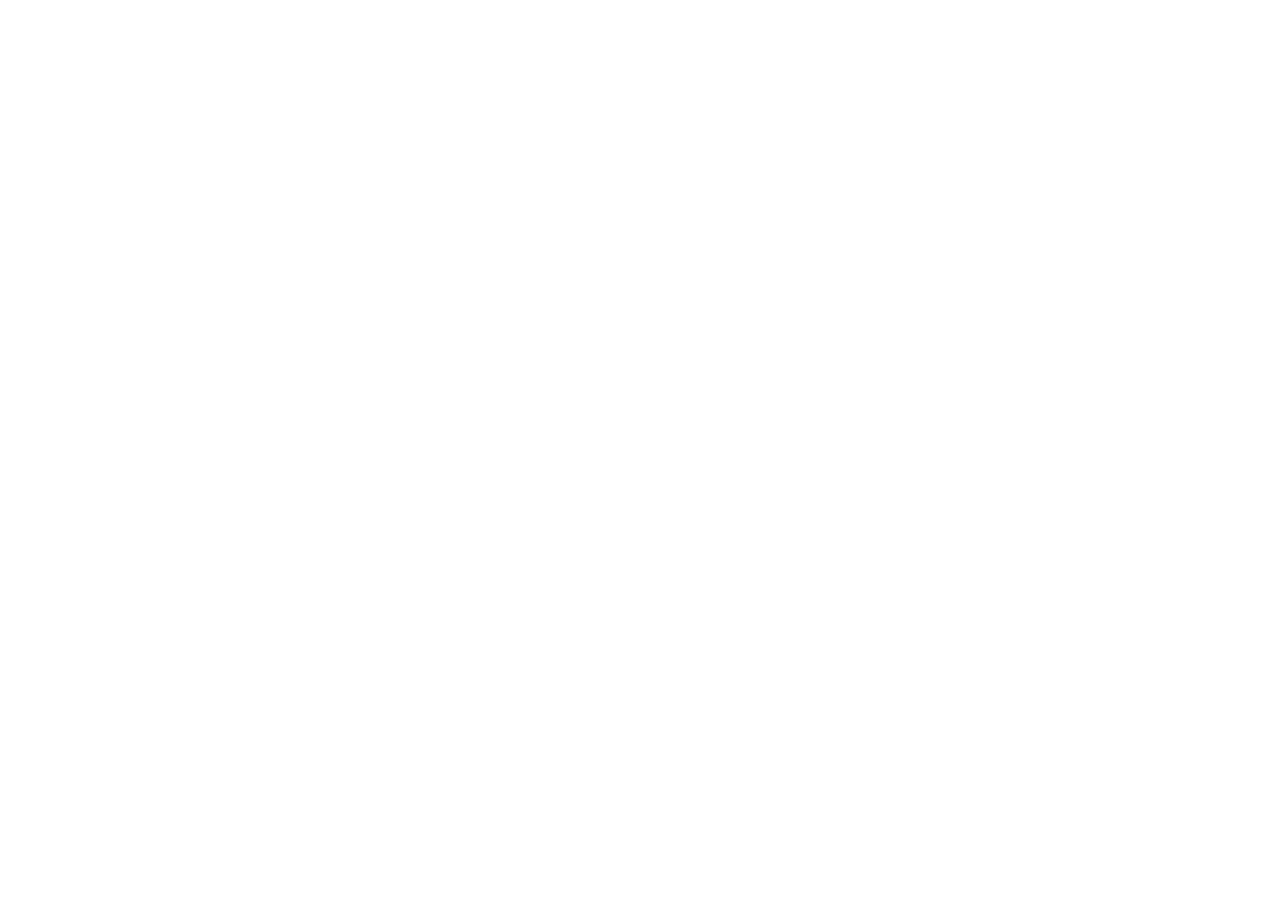
==== acepto.html @ 7925f386 "1.0" ====
<!DOCTYPE html>
<html lang="es">
<head>
    <meta charset="UTF-8">
    <meta http-equiv="X-UA-Compatible" content="IE=edge">
    <meta name="viewport" content="width=device-width, initial-scale=1.0">
    <title>DIJO QUE SIIII</title>
</head>
<body>
    
</body>
</html>
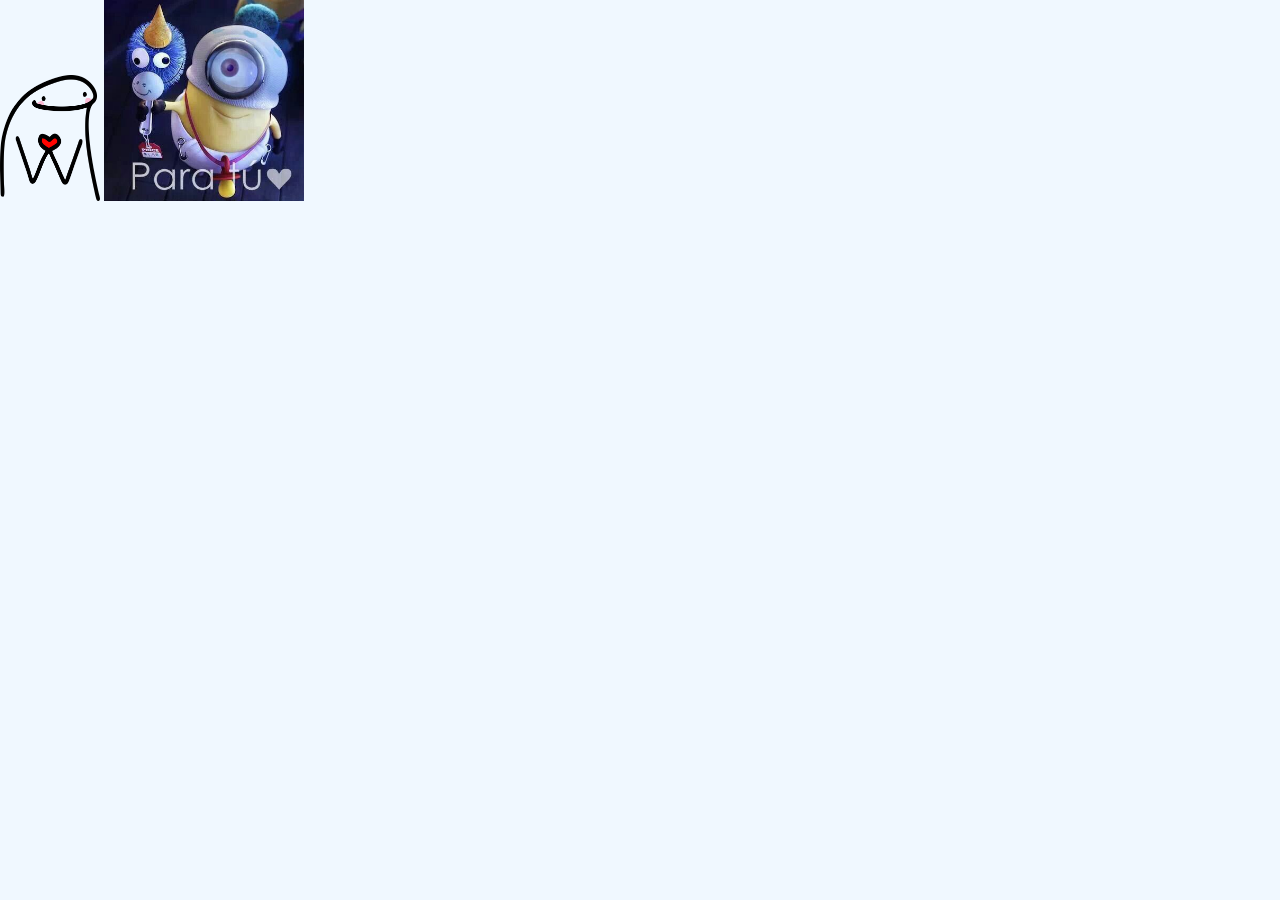
==== commit a0994963: "1.5" ====
--- a/acepto.html
+++ b/acepto.html
@@ -5,8 +5,10 @@
     <meta http-equiv="X-UA-Compatible" content="IE=edge">
     <meta name="viewport" content="width=device-width, initial-scale=1.0">
     <title>DIJO QUE SIIII</title>
+    <link rel="stylesheet" href="acepto.css">
 </head>
 <body>
-    
+    <img src="fotos/Flork con corazon.png" width="100px">
+    <img src="fotos/para tu.jpg" width="200px">
 </body>
 </html>--- a/acepto.css
+++ b/acepto.css
@@ -0,0 +1,11 @@
+*{box-sizing: border-box;
+}
+
+html,body,main{
+    width: 100%;
+    height:100%;
+    margin: 0;
+    padding: 0;
+    background: aliceblue;
+}
+
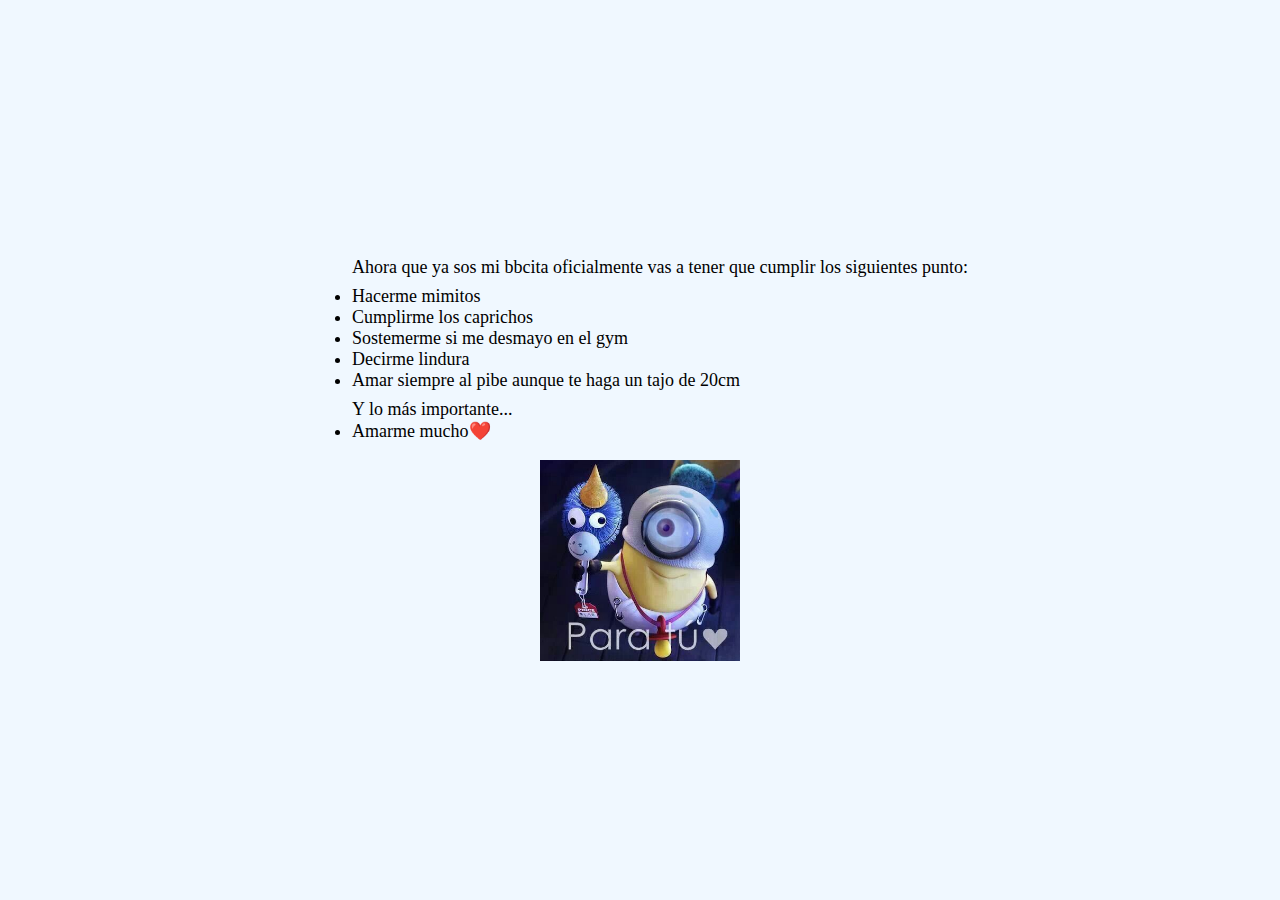
==== commit 79e46769: "2.0" ====
--- a/acepto.html
+++ b/acepto.html
@@ -8,7 +8,19 @@
     <link rel="stylesheet" href="acepto.css">
 </head>
 <body>
-    <img src="fotos/Flork con corazon.png" width="100px">
-    <img src="fotos/para tu.jpg" width="200px">
+    <div class="contenedorUl">
+        <ul>
+            Ahora que ya sos mi bbcita oficialmente vas a tener que cumplir los siguientes punto:
+            <li class="primerLi">Hacerme mimitos</li>
+            <li>Cumplirme los caprichos</li>
+            <li>Sostemerme si me desmayo en el gym</li>
+            <li>Decirme lindura</li>
+            <li class="penultimoLi">Amar siempre al pibe aunque te haga un tajo de 20cm</li>
+            Y lo más importante...
+            <li>Amarme mucho❤️</li>
+        </ul>
+        <img src="fotos/para tu.jpg" width="200px">
+    </div>
+    
 </body>
 </html>--- a/acepto.css
+++ b/acepto.css
@@ -9,3 +9,21 @@
     background: aliceblue;
 }
 
+ul{
+    font-size: large;
+}
+
+.contenedorUl{
+    display: flex;
+    flex-direction: column;
+    justify-content: center;
+    align-items: center;
+    width: 100%;
+    height: 100%;
+}
+.primerLi{
+    padding-top: 0.5rem;
+}
+.penultimoLi{
+    padding-bottom: 0.5rem;
+}
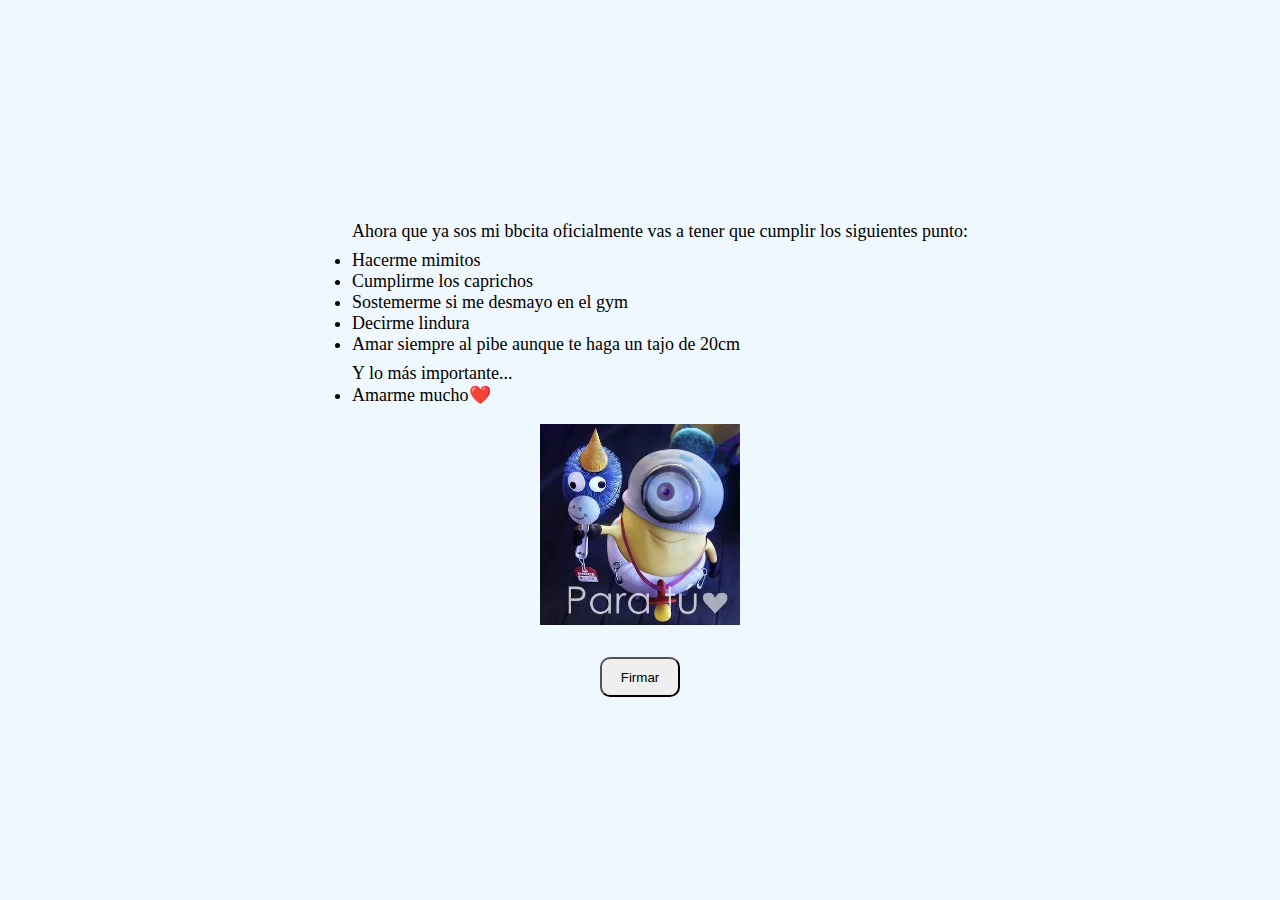
==== commit 8c15e237: "2.5" ====
--- a/acepto.html
+++ b/acepto.html
@@ -20,7 +20,8 @@
             <li>Amarme mucho❤️</li>
         </ul>
         <img src="fotos/para tu.jpg" width="200px">
+        <button id="btnFirma">Firmar</button>
     </div>
-    
+    <script src="acepto.js"></script>
 </body>
 </html>--- a/acepto.css
+++ b/acepto.css
@@ -13,6 +13,13 @@
     font-size: large;
 }
 
+button{
+    margin-top: 2rem;
+    width: 80px;
+    height: 40px;
+    border-radius: 10px;
+    border: 1px bl;
+}
 .contenedorUl{
     display: flex;
     flex-direction: column;
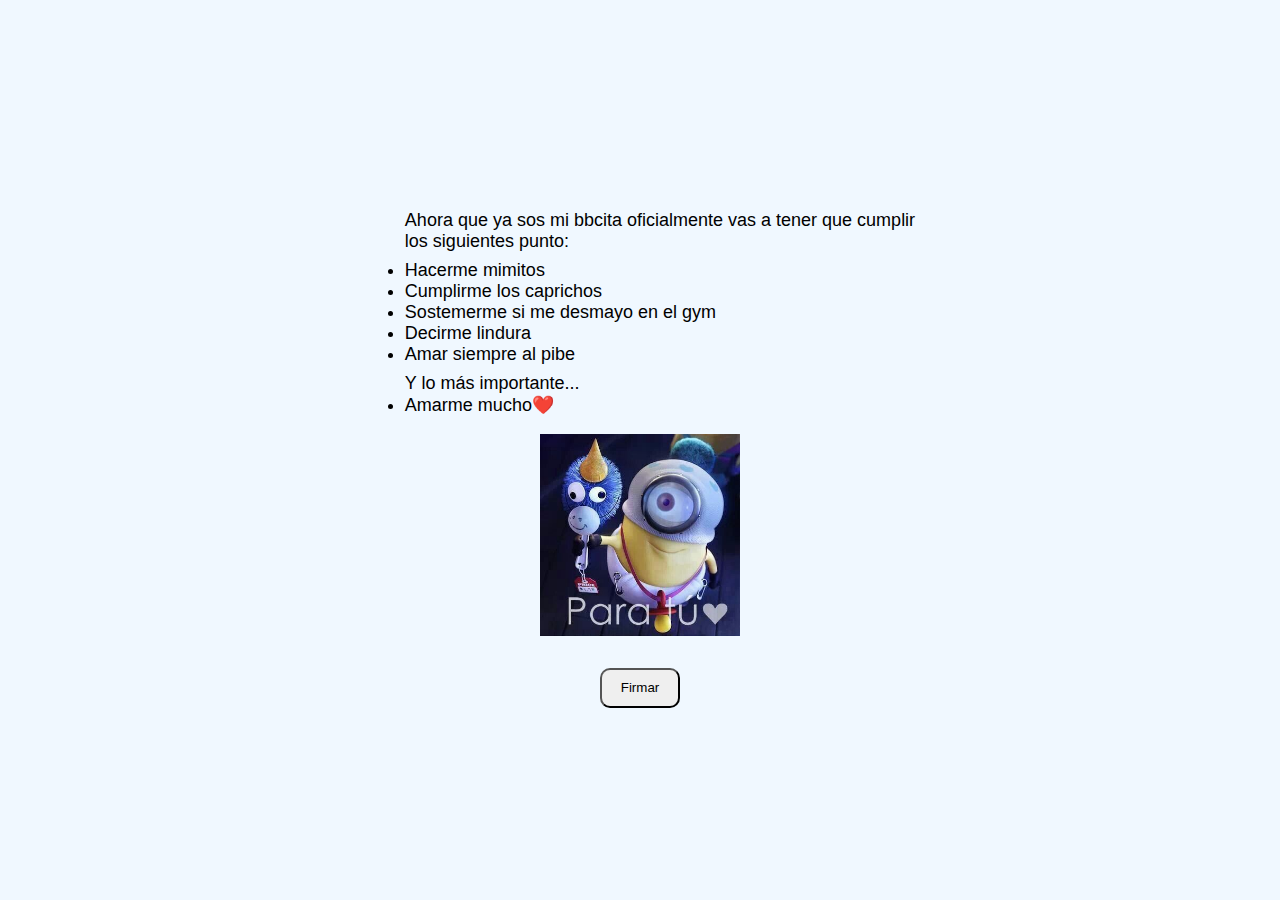
==== commit ba664e6f: "2.1" ====
--- a/acepto.html
+++ b/acepto.html
@@ -10,12 +10,12 @@
 <body>
     <div class="contenedorUl">
         <ul>
-            Ahora que ya sos mi bbcita oficialmente vas a tener que cumplir los siguientes punto:
+            Ahora que ya sos mi bbcita oficialmente vas a tener que cumplir <br> los siguientes punto:
             <li class="primerLi">Hacerme mimitos</li>
             <li>Cumplirme los caprichos</li>
             <li>Sostemerme si me desmayo en el gym</li>
             <li>Decirme lindura</li>
-            <li class="penultimoLi">Amar siempre al pibe aunque te haga un tajo de 20cm</li>
+            <li class="penultimoLi">Amar siempre al pibe</li>
             Y lo más importante...
             <li>Amarme mucho❤️</li>
         </ul>
--- a/acepto.css
+++ b/acepto.css
@@ -7,6 +7,7 @@
     margin: 0;
     padding: 0;
     background: aliceblue;
+    font-family:'Lucida Sans', 'Lucida Sans Regular', 'Lucida Grande', 'Lucida Sans Unicode', Geneva, Verdana, sans-serif;
 }
 
 ul{
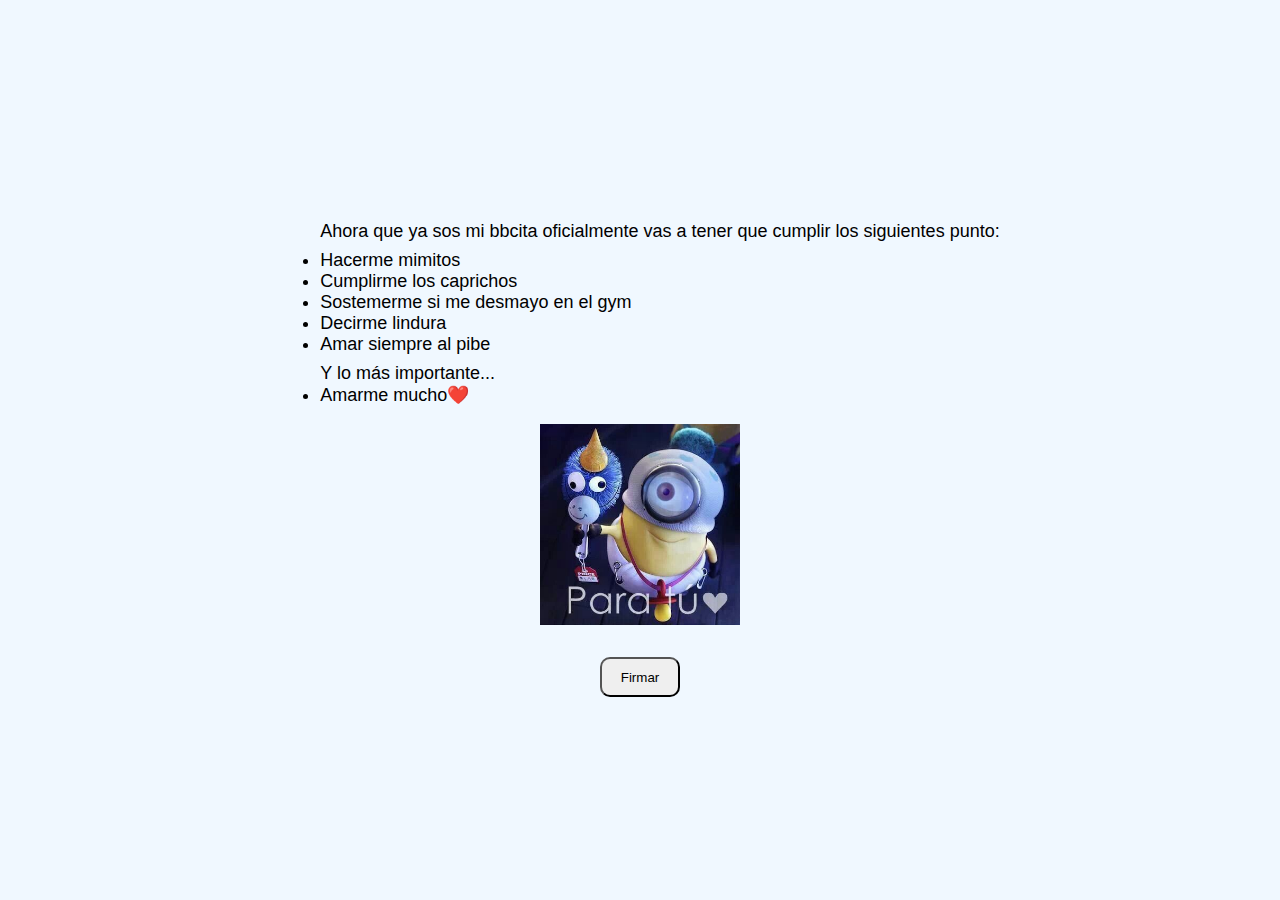
==== commit 3cf5bc9c: "2.2" ====
--- a/acepto.html
+++ b/acepto.html
@@ -10,7 +10,7 @@
 <body>
     <div class="contenedorUl">
         <ul>
-            Ahora que ya sos mi bbcita oficialmente vas a tener que cumplir <br> los siguientes punto:
+            Ahora que ya sos mi bbcita oficialmente vas a tener que cumplir los siguientes punto:
             <li class="primerLi">Hacerme mimitos</li>
             <li>Cumplirme los caprichos</li>
             <li>Sostemerme si me desmayo en el gym</li>
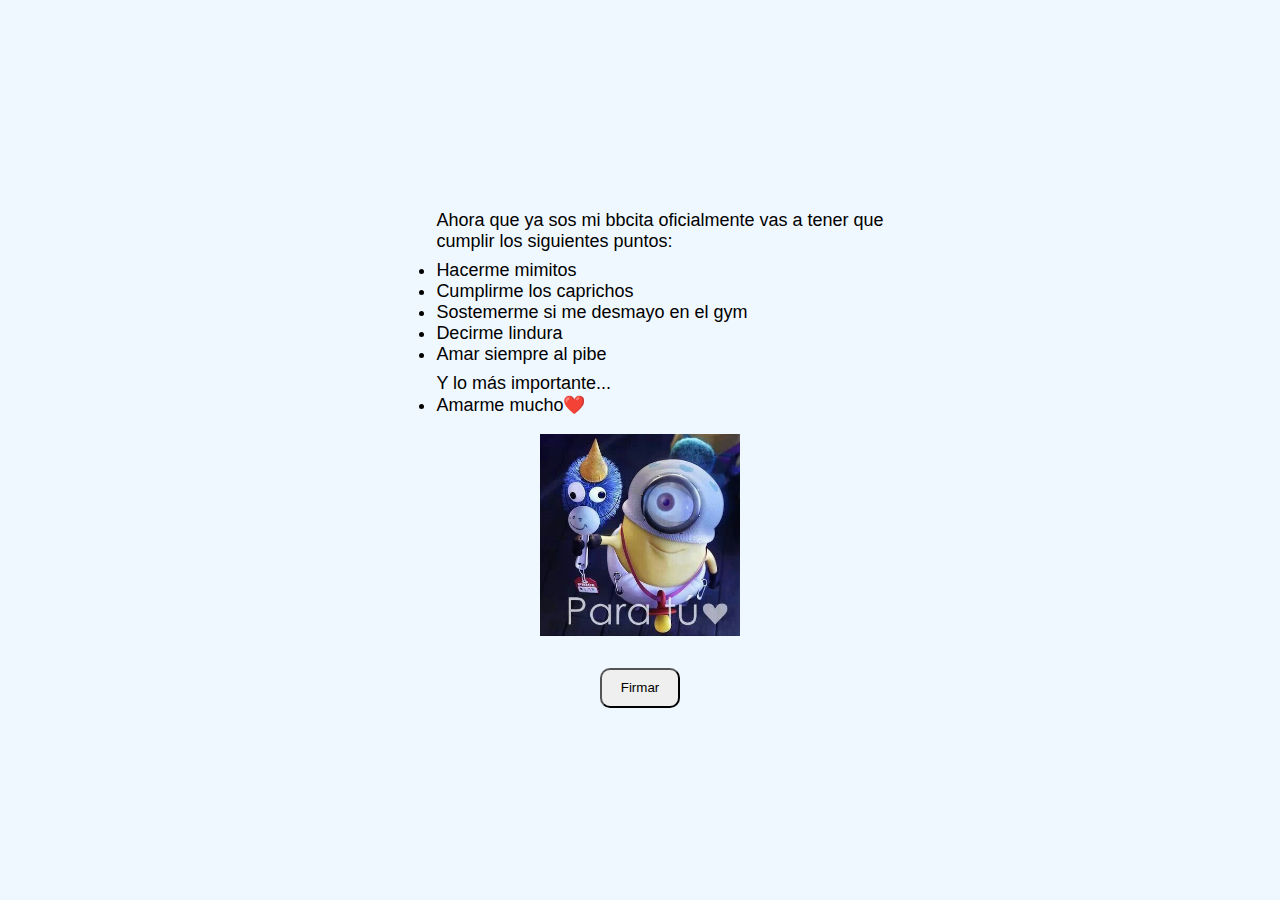
==== commit 404c9fd0: "3.0" ====
--- a/acepto.html
+++ b/acepto.html
@@ -10,7 +10,7 @@
 <body>
     <div class="contenedorUl">
         <ul>
-            Ahora que ya sos mi bbcita oficialmente vas a tener que cumplir los siguientes punto:
+            Ahora que ya sos mi bbcita oficialmente vas a tener que <br>cumplir los siguientes puntos:
             <li class="primerLi">Hacerme mimitos</li>
             <li>Cumplirme los caprichos</li>
             <li>Sostemerme si me desmayo en el gym</li>
--- a/acepto.css
+++ b/acepto.css
@@ -20,6 +20,7 @@
     height: 40px;
     border-radius: 10px;
     border: 1px bl;
+    cursor: pointer;
 }
 .contenedorUl{
     display: flex;
